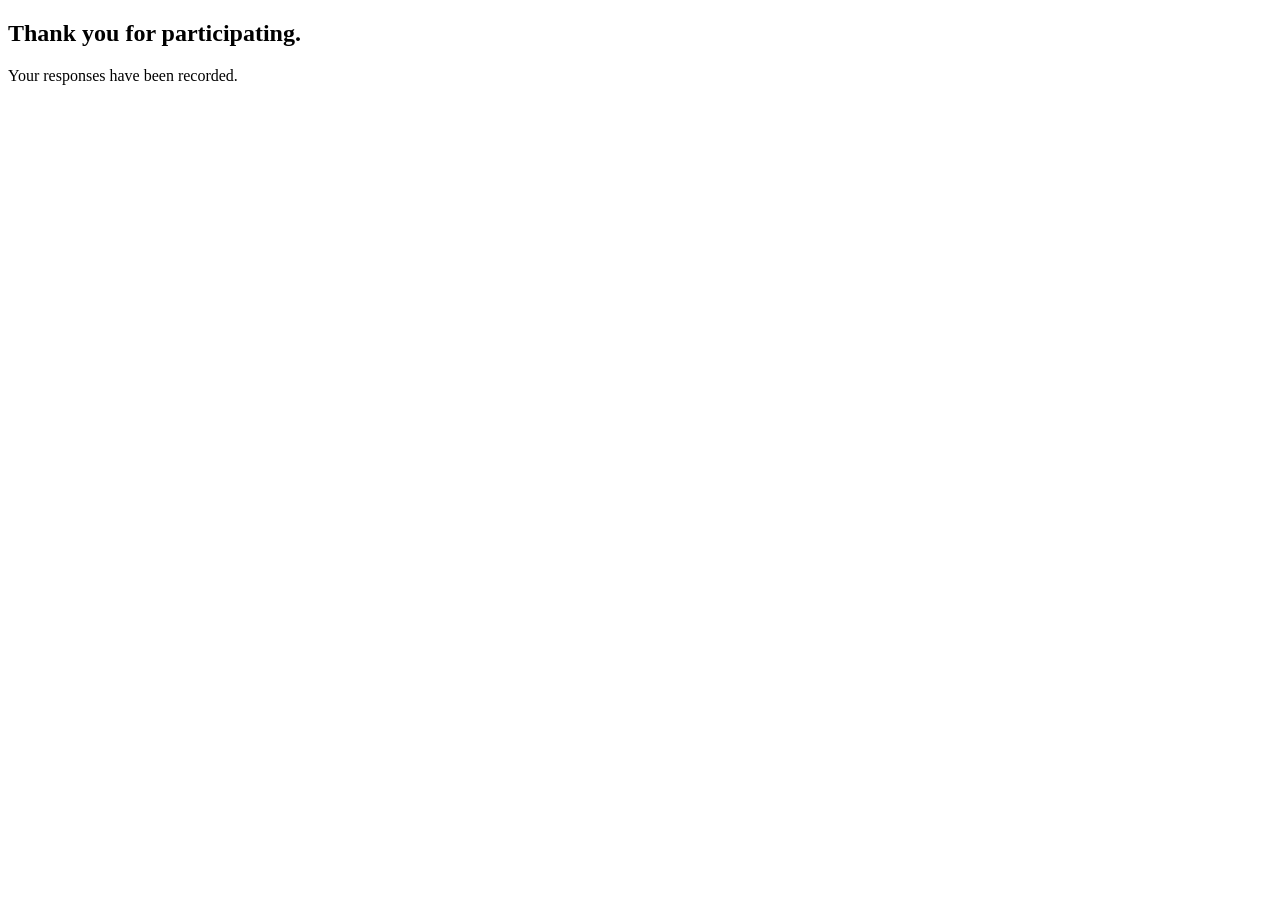
==== success.html @ 0262de7d "initial" ====
<!DOCTYPE html>
<html>
<head>
  <meta charset="UTF-8">
  <title>Submission Received</title>
</head>
<body>
  <h2>Thank you for participating.</h2>
  <p>Your responses have been recorded.</p>
</body>
</html>
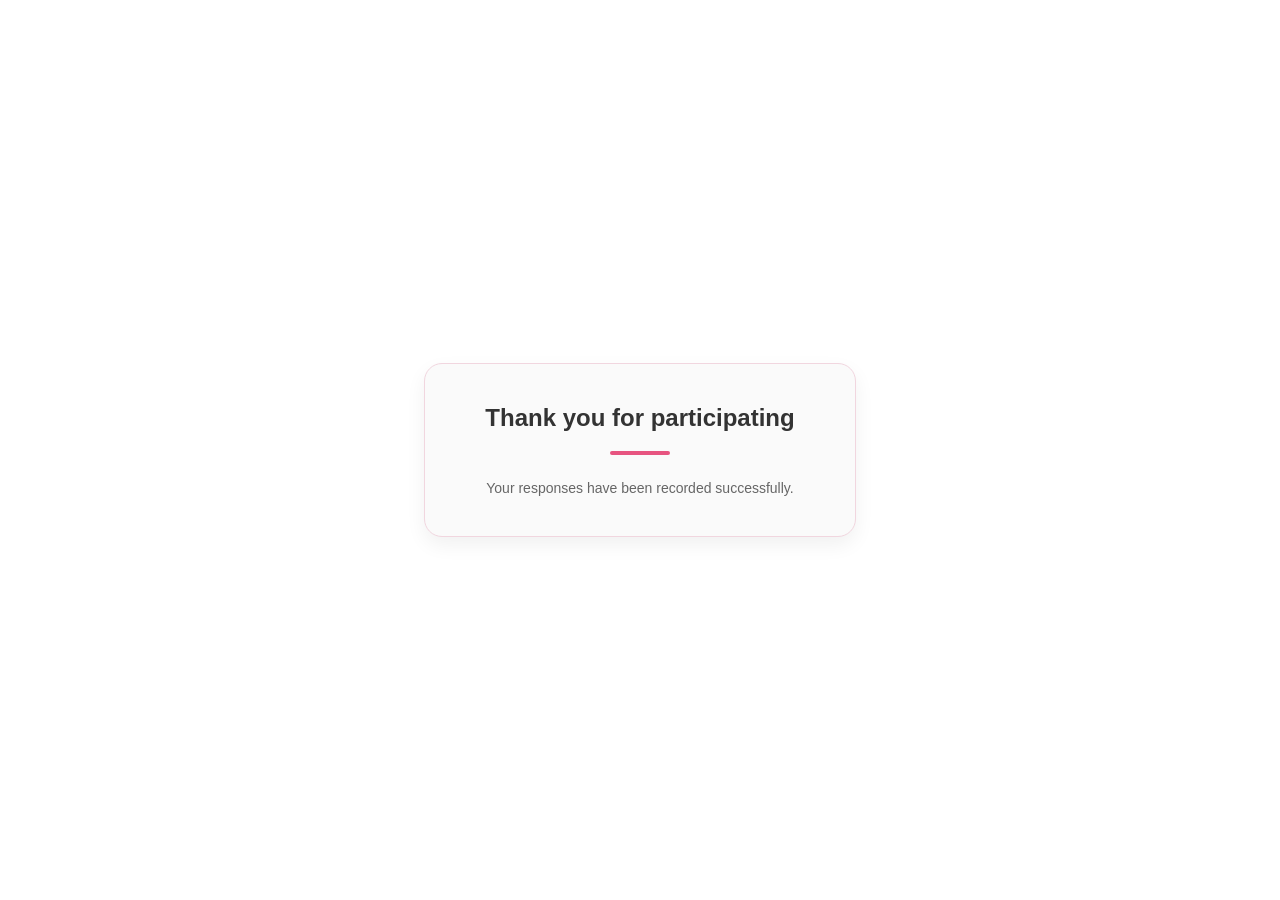
==== commit cb688412: "initial" ====
--- a/success.html
+++ b/success.html
@@ -3,9 +3,55 @@
 <head>
   <meta charset="UTF-8">
   <title>Submission Received</title>
+  <style>
+    body {
+      margin: 0;
+      height: 100vh;
+      display: flex;
+      align-items: center;
+      justify-content: center;
+      background-color: #ffffff;
+      font-family: "Helvetica Neue", Arial, sans-serif;
+      color: #333;
+    }
+
+    .card {
+      background: #fafafa;
+      padding: 40px 60px;
+      border-radius: 18px;
+      box-shadow: 0 8px 20px rgba(0, 0, 0, 0.06);
+      text-align: center;
+      border: 1px solid #f1d6df;
+      max-width: 400px;
+    }
+
+    h2 {
+      margin-top: 0;
+      color: #333;
+    }
+
+    p {
+      color: #666;
+      margin-bottom: 0;
+      font-size: 14px;
+    }
+
+    .accent {
+      height: 4px;
+      width: 60px;
+      background-color: #e75480;
+      margin: 15px auto 25px auto;
+      border-radius: 10px;
+    }
+  </style>
 </head>
 <body>
-  <h2>Thank you for participating.</h2>
-  <p>Your responses have been recorded.</p>
+
+  <div class="card">
+    <h2>Thank you for participating</h2>
+    <div class="accent"></div>
+    <p>Your responses have been recorded successfully.</p>
+  </div>
+
 </body>
 </html>
